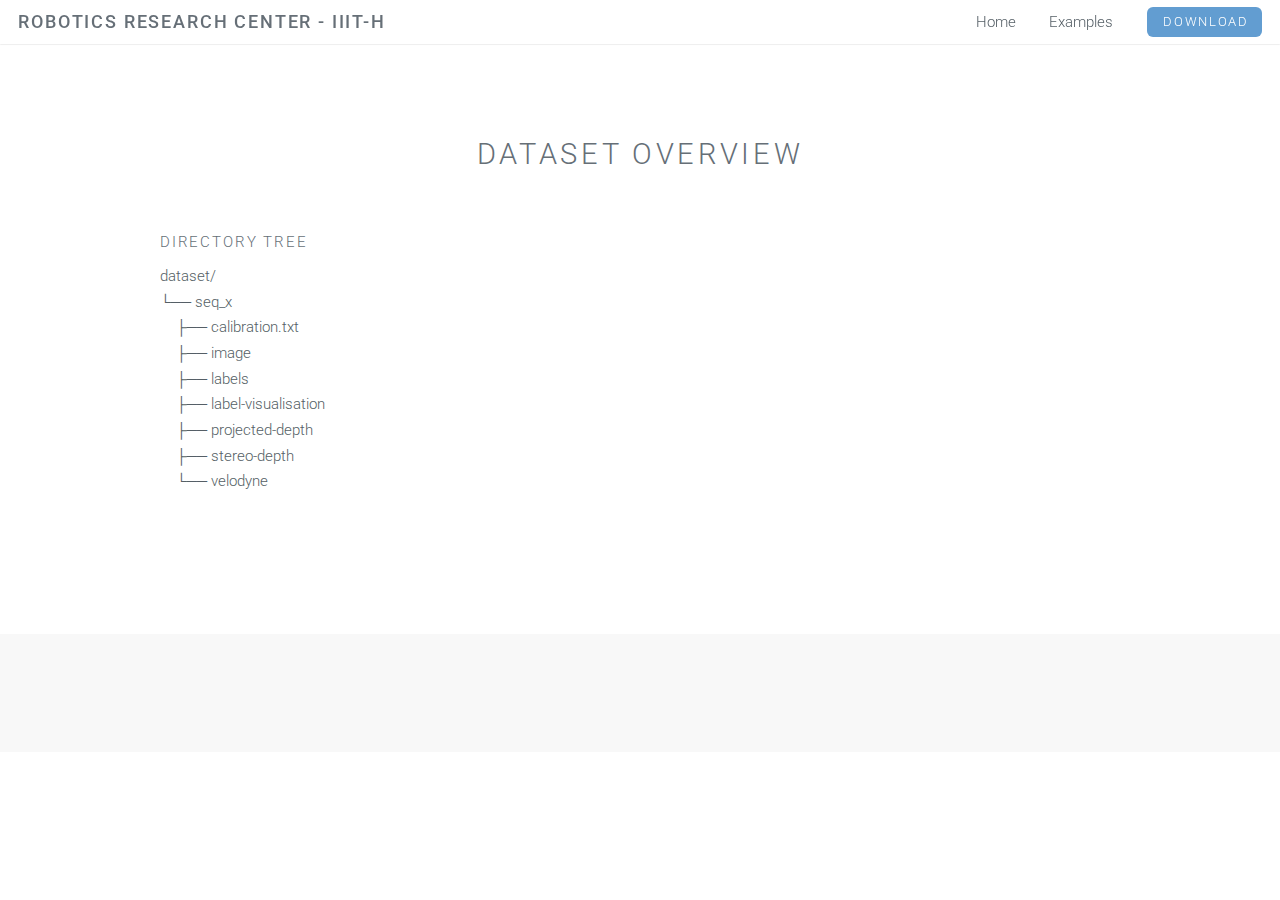
==== download.html @ 4ed05c09 "Added lazy loading" ====
<!DOCTYPE HTML>
<!--
	Ion by TEMPLATED
	templated.co @templatedco
	Released for free under the Creative Commons Attribution 3.0 license (templated.co/license)
-->
<html>
	<head>
		<title>SOD</title>
		<meta http-equiv="content-type" content="text/html; charset=utf-8" />
		<meta name="description" content="" />
		<meta name="keywords" content="" />
		<!--[if lte IE 8]><script src="js/html5shiv.js"></script><![endif]-->
		<script src="js/jquery.min.js"></script>
		<script src="js/skel.min.js"></script>
		<script src="js/skel-layers.min.js"></script>
		<script src="js/init.js"></script>
		<noscript>
			<link rel="stylesheet" href="css/skel.css" />
			<link rel="stylesheet" href="css/style.css" />
			<link rel="stylesheet" href="css/style-xlarge.css" />
		</noscript>
	</head>
	<body id="top">

		<!-- Header -->
			<header id="header" class="skel-layers-fixed">
				<h1><a href="https://robotics.iiit.ac.in/">Robotics Research Center - IIIT-H</a></h1>
				<nav id="nav">
					<ul>
						<li><a href="index.html">Home</a></li>
						<li><a href="examples.html">Examples</a></li>
						<!--<li><a href="right-sidebar.html">Right Sidebbbbar</a></li>
						<li><a href="no-sidebar.html">No Sidebar</a></li>-->
						<li><a href="#" class="button special">Download</a></li>
					</ul>
				</nav>
			</header>

		<!-- Main -->
			<section id="main" class="wrapper style1">
				<header class="major">
					<h2>Dataset Overview</h2>
					<!--<p>Tempus adipiscing commodo ut aliquam blandit</p>-->
				</header>
				<div class="container">
						<h1>Directory Tree</h1><p>
							dataset/<br>
							└── seq_x<br>
							&nbsp;&nbsp;&nbsp; ├── calibration.txt<br>
							&nbsp;&nbsp;&nbsp; ├── image<br>
							&nbsp;&nbsp;&nbsp; ├── labels<br>
							&nbsp;&nbsp;&nbsp; ├── label-visualisation<br>
							&nbsp;&nbsp;&nbsp; ├── projected-depth<br>
							&nbsp;&nbsp;&nbsp; ├── stereo-depth<br>
							&nbsp;&nbsp;&nbsp; └── velodyne<br>
							<br><br>
	
			</section>

		<!-- Footer -->
		<footer id="footer">
				<div class="container">
					<div class="row double">
						<div class="6u">
							<div class="row collapse-at-2">
								<div class="6u">
									<!--<h3>Accumsan</h3>
									<ul class="alt">
										<li><a href="#">Nascetur nunc varius</a></li>
										<li><a href="#">Vis faucibus sed tempor</a></li>
										<li><a href="#">Massa amet lobortis vel</a></li>
										<li><a href="#">Nascetur nunc varius</a></li>
									</ul>-->
								</div>
								<div class="6u">
									<!--<h3>Faucibus</h3>
									<ul class="alt">
										<li><a href="#">Nascetur nunc varius</a></li>
										<li><a href="#">Vis faucibus sed tempor</a></li>
										<li><a href="#">Massa amet lobortis vel</a></li>
										<li><a href="#">Nascetur nunc varius</a></li>
									</ul>-->
								</div>
							</div>
						</div>
						<div class="6u">
							<!--<h2>Aliquam Interdum</h2>
							<p>Blandit nunc tempor lobortis nunc non. Mi accumsan. Justo aliquet massa adipiscing cubilia eu accumsan id. Arcu accumsan faucibus vis ultricies adipiscing ornare ut. Mi accumsan justo aliquet.</p>-->
							<!--<ul class="icons">
								<li><a href="#" class="icon fa-twitter"><span class="label">Twitter</span></a></li>
								<li><a href="#" class="icon fa-facebook"><span class="label">Facebook</span></a></li>
								<li><a href="#" class="icon fa-instagram"><span class="label">Instagram</span></a></li>
								<li><a href="#" class="icon fa-linkedin"><span class="label">LinkedIn</span></a></li>
								<li><a href="#" class="icon fa-pinterest"><span class="label">Pinterest</span></a></li>
							</ul>-->
						</div>
					</div>
				
				</div>
			</footer>
	</body>
</html>
---- css/skel.css ----
/* Resets (http://meyerweb.com/eric/tools/css/reset/ | v2.0 | 20110126 | License: none (public domain)) */

	html,body,div,span,applet,object,iframe,h1,h2,h3,h4,h5,h6,p,blockquote,pre,a,abbr,acronym,address,big,cite,code,del,dfn,em,img,ins,kbd,q,s,samp,small,strike,strong,sub,sup,tt,var,b,u,i,center,dl,dt,dd,ol,ul,li,fieldset,form,label,legend,table,caption,tbody,tfoot,thead,tr,th,td,article,aside,canvas,details,embed,figure,figcaption,footer,header,hgroup,menu,nav,output,ruby,section,summary,time,mark,audio,video{margin:0;padding:0;border:0;font-size:100%;font:inherit;vertical-align:baseline;}article,aside,details,figcaption,figure,footer,header,hgroup,menu,nav,section{display:block;}body{line-height:1;}ol,ul{list-style:none;}blockquote,q{quotes:none;}blockquote:before,blockquote:after,q:before,q:after{content:'';content:none;}table{border-collapse:collapse;border-spacing:0;}body{-webkit-text-size-adjust:none}

/* Box Model */

	*, *:before, *:after {
		-moz-box-sizing: border-box;
		-webkit-box-sizing: border-box;
		box-sizing: border-box;
	}

/* Container */

	body {
		/* min-width: (containers) */
		min-width: 1200px;
	}

	.container {
		margin-left: auto;
		margin-right: auto;
		
		/* width: (containers) */
		width: 1200px;
	}

	/* Modifiers */
	
		.container.small {
			/* width: (containers) * 0.75; */
			width: 900px;
		}

		.container.big {
			width: 100%;

			/* max-width: (containers) * 1.25; */
			max-width: 1500px;

			/* min-width: (containers); */
			min-width: 1200px;
		}

/* Grid */

	.\31 2u { width: 100% }
	.\31 1u { width: 91.6666666667% }
	.\31 0u { width: 83.3333333333% }
	.\39 u { width: 75% }
	.\38 u { width: 66.6666666667% }
	.\37 u { width: 58.3333333333% }
	.\36 u { width: 50% }
	.\35 u { width: 41.6666666667% }
	.\34 u { width: 33.3333333333% }
	.\33 u { width: 25% }
	.\32 u { width: 16.6666666667% }
	.\31 u { width: 8.3333333333% }
	.\-11u { margin-left: 91.6666666667% }
	.\-10u { margin-left: 83.3333333333% }
	.\-9u { margin-left: 75% }
	.\-8u { margin-left: 66.6666666667% }
	.\-7u { margin-left: 58.3333333333% }
	.\-6u { margin-left: 50% }
	.\-5u { margin-left: 41.6666666667% }
	.\-4u { margin-left: 33.3333333333% }
	.\-3u { margin-left: 25% }
	.\-2u { margin-left: 16.6666666667% }
	.\-1u { margin-left: 8.3333333333% }

	/* Rows */

		.row > * {
			float: left;
		}

		.row:after {
			content: '';
			display: block;
			clear: both;
			height: 0;
		}

		.row:first-child > * {
			padding-top: 0 !important;
		}

		.row.uniform > * > :first-child {
			margin-top: 0;
		}

		.row.uniform > * > :last-child {
			margin-bottom: 0;
		}

		/* Normal */

			.row > * {
				/* padding-left: (gutters.vertical) */
				padding-left: 4em;
			}

			.row + .row > * {
				/* padding: (gutters.horizontal) 0 0 (gutters.vertical) */
				padding: 0 0 0 4em;
			}

			.row {
				/* margin-left: -(gutters.vertical) */
				margin-left: -4em;
			}

			.row + .row.uniform > * {
				/* padding: (gutters.vertical) 0 0 (gutters.vertical) */
				padding: 4em 0 0 4em;
			}

		/* Flush */

			.row.flush > * {
				padding-left: 0;
			}

			.row + .row.flush > * {
				padding: 0;
			}

			.row.flush {
				margin-left: 0;
			}

			.row + .row.uniform.flush > * {
				padding: 0;
			}

		/* Quarter */

			.row.quarter > * {
				/* padding-left: (gutters.vertical * 0.25) */
				padding-left: 1em;
			}

			.row + .row.quarter > * {
				/* padding: (gutters.horizontal * 0.25) 0 0 (gutters.vertical * 0.25) */
				padding: 0 0 0 1em;
			}

			.row.quarter {
				/* margin-left: -(gutters.vertical * 0.25) */
				margin-left: -1em;
			}

			.row + .row.uniform.quarter > * {
				/* padding: (gutters.vertical * 0.25) 0 0 (gutters.vertical * 0.25) */
				padding: 1em 0 0 1em;
			}

		/* Half */

			.row.half > * {
				/* padding-left: (gutters.vertical * 0.5) */
				padding-left: 2em;
			}

			.row + .row.half > * {
				/* padding: (gutters.horizontal * 0.5) 0 0 (gutters.vertical * 0.5) */
				padding: 0 0 0 2em;
			}

			.row.half {
				/* margin-left: -(gutters.vertical * 0.5) */
				margin-left: -2em;
			}

			.row + .row.uniform.half > * {
				/* padding: (gutters.vertical * 0.5) 0 0 (gutters.vertical * 0.5) */
				padding: 2em 0 0 2em;
			}

		/* One and (a) Half */

			.row.oneandhalf > * {
				/* padding-left: (gutters.vertical * 1.5) */
				padding-left: 6em;
			}

			.row + .row.oneandhalf > * {
				/* padding: (gutters.horizontal * 1.5) 0 0 (gutters.vertical * 1.5) */
				padding: 0 0 0 6em;
			}

			.row.oneandhalf {
				/* margin-left: -(gutters.vertical * 1.5) */
				margin-left: -6em;
			}

			.row + .row.uniform.oneandhalf > * {
				/* padding: (gutters.vertical * 1.5) 0 0 (gutters.vertical * 1.5) */
				padding: 6em 0 0 6em;
			}

		/* Double */

			.row.double > * {
				/* padding-left: (gutters.vertical * 2) */
				padding-left: 8em;
			}

			.row + .row.double > * {
				/* padding: (gutters.horizontal * 2) 0 0 (gutters.vertical * 2) */
				padding: 0 0 0 8em;
			}

			.row.double {
				/* margin-left: -(gutters.vertical * 2) */
				margin-left: -8em;
			}

			.row + .row.uniform.double > * {
				/* padding: (gutters.vertical * 2) 0 0 (gutters.vertical * 2) */
				padding: 8em 0 0 8em;
			}
---- css/style.css ----
@charset "UTF-8";
@import url(font-awesome.min.css);
@import url("http://fonts.googleapis.com/css?family=Roboto:500,300");

/*
	Ion by TEMPLATED
	templated.co @templatedco
	Released for free under the Creative Commons Attribution 3.0 license (templated.co/license)
*/

/* Basic */

	body {
		background: #fff;
	}

	body, input, select, textarea {
		color: #555f66;
		font-family: "Roboto", Helvetica, sans-serif;
		font-size: 14pt;
		font-weight: 300;
		line-height: 1.75em;
	}

	a {
		color: #629DD1;
		text-decoration: underline;
	}

		a:hover {
			text-decoration: none;
		}

	strong, b {
		color: #666f77;
		font-weight: 500;
	}

	em, i {
		font-style: italic;
	}

	p {
		margin: 0 0 2em 0;
	}

	h1, h2, h3, h4, h5, h6 {
		color: #666f77;
		font-weight: 300;
		line-height: 1em;
		margin: 0 0 1em 0;
		text-transform: uppercase;
		letter-spacing: 0.125em;
	}

		h1 a, h2 a, h3 a, h4 a, h5 a, h6 a {
			color: inherit;
			text-decoration: none;
		}

	h2 {
		font-size: 1.5em;
		line-height: 1.5em;
	}

	h3 {
		font-size: 1.25em;
		line-height: 1.5em;
	}

	h4 {
		font-size: 1em;
		line-height: 1.5em;
	}

	h5 {
		font-size: 0.9em;
		line-height: 1.5em;
	}

	h6 {
		font-size: 0.7em;
		line-height: 1.5em;
	}

	sub {
		font-size: 0.8em;
		position: relative;
		top: 0.5em;
	}

	sup {
		font-size: 0.8em;
		position: relative;
		top: -0.5em;
	}

	hr {
		border: 0;
		border-bottom: solid 1px rgba(144, 144, 144, 0.25);
		margin: 3em 0;
	}

		hr.major {
			margin: 2em 0 5em 0;
		}

	blockquote {
		border-left: solid 4px rgba(144, 144, 144, 0.25);
		font-style: italic;
		margin: 0 0 2em 0;
		padding: 0.5em 0 0.5em 2em;
	}

	code {
		background: rgba(144, 144, 144, 0.075);
		border-radius: 6px;
		border: solid 1px rgba(144, 144, 144, 0.25);
		font-family: "Courier New", monospace;
		font-size: 0.9em;
		margin: 0 0.25em;
		padding: 0.25em 0.65em;
	}

	pre {
		-webkit-overflow-scrolling: touch;
		font-family: "Courier New", monospace;
		font-size: 0.9em;
		margin: 0 0 2em 0;
		overflow-x: auto;
	}

		pre code {
			display: block;
			line-height: 1.75em;
			padding: 1em 1.5em;
		}

	.align-left {
		text-align: left;
	}

	.align-center {
		text-align: center;
	}

	.align-right {
		text-align: right;
	}

/* Section/Article */

	section.special, article.special {
		text-align: center;
	}

	header p {
		color: #bbb;
		position: relative;
		margin: 0 0 1.5em 0;
	}

	header h2 + p {
		font-size: 1.25em;
		margin-top: -1em;
		line-height: 1.5em;
	}

	header h3 + p {
		font-size: 1.1em;
		margin-top: -0.85em;
		line-height: 1.5em;
	}

	header h4 + p,
	header h5 + p,
	header h6 + p {
		font-size: 0.9em;
		margin-top: -0.75em;
		line-height: 1.5em;
	}

	header.major {
		text-align: center;
		margin: 0 0 4em 0;
	}

		header.major h2 {
			font-size: 2em;
		}

		header.major h2 + p {
			font-size: 1.5em;
			margin: -1em 0 2em 0;
		}

/* Form */

	form {
		margin: 0 0 2em 0;
	}

	label {
		color: #666f77;
		display: block;
		font-size: 0.9em;
		font-weight: 500;
		margin: 0 0 1em 0;
	}

	input[type="text"],
	input[type="password"],
	input[type="email"],
	select,
	textarea {
		-moz-appearance: none;
		-webkit-appearance: none;
		-o-appearance: none;
		-ms-appearance: none;
		appearance: none;
		background: rgba(144, 144, 144, 0.075);
		border-radius: 6px;
		border: none;
		border: solid 1px rgba(144, 144, 144, 0.25);
		color: inherit;
		display: block;
		outline: 0;
		padding: 0 1em;
		text-decoration: none;
		width: 100%;
	}

		input[type="text"]:invalid,
		input[type="password"]:invalid,
		input[type="email"]:invalid,
		select:invalid,
		textarea:invalid {
			box-shadow: none;
		}

		input[type="text"]:focus,
		input[type="password"]:focus,
		input[type="email"]:focus,
		select:focus,
		textarea:focus {
			border-color: #629DD1;
			box-shadow: 0 0 0 1px #629DD1;
		}

	.select-wrapper {
		text-decoration: none;
		display: block;
		position: relative;
	}

		.select-wrapper:before {
			content: "";
			-moz-osx-font-smoothing: grayscale;
			-webkit-font-smoothing: antialiased;
			font-family: FontAwesome;
			font-style: normal;
			font-weight: normal;
			text-transform: none !important;
		}

		.select-wrapper:before {
			color: rgba(144, 144, 144, 0.25);
			display: block;
			height: 2.75em;
			line-height: 2.75em;
			pointer-events: none;
			position: absolute;
			right: 0;
			text-align: center;
			top: 0;
			width: 2.75em;
		}

		.select-wrapper select::-ms-expand {
			display: none;
		}

	input[type="text"],
	input[type="password"],
	input[type="email"],
	select {
		height: 2.75em;
	}

	textarea {
		padding: 0.75em 1em;
	}

	input[type="checkbox"],
	input[type="radio"] {
		-moz-appearance: none;
		-webkit-appearance: none;
		-o-appearance: none;
		-ms-appearance: none;
		appearance: none;
		display: block;
		float: left;
		margin-right: -2em;
		opacity: 0;
		width: 1em;
		z-index: -1;
	}

		input[type="checkbox"] + label,
		input[type="radio"] + label {
			text-decoration: none;
			color: #555f66;
			cursor: pointer;
			display: inline-block;
			font-size: 1em;
			font-weight: 300;
			padding-left: 2.4em;
			padding-right: 0.75em;
			position: relative;
		}

			input[type="checkbox"] + label:before,
			input[type="radio"] + label:before {
				-moz-osx-font-smoothing: grayscale;
				-webkit-font-smoothing: antialiased;
				font-family: FontAwesome;
				font-style: normal;
				font-weight: normal;
				text-transform: none !important;
			}

			input[type="checkbox"] + label:before,
			input[type="radio"] + label:before {
				background: rgba(144, 144, 144, 0.075);
				border-radius: 6px;
				border: solid 1px rgba(144, 144, 144, 0.25);
				content: '';
				display: inline-block;
				height: 1.65em;
				left: 0;
				line-height: 1.58125em;
				position: absolute;
				text-align: center;
				top: 0;
				width: 1.65em;
			}

		input[type="checkbox"]:checked + label:before,
		input[type="radio"]:checked + label:before {
			background: #192024;
			border-color: #192024;
			color: #ffffff;
			content: '\f00c';
		}

		input[type="checkbox"]:focus + label:before,
		input[type="radio"]:focus + label:before {
			border-color: #629DD1;
			box-shadow: 0 0 0 1px #629DD1;
		}

	input[type="checkbox"] + label:before {
		border-radius: 6px;
	}

	input[type="radio"] + label:before {
		border-radius: 100%;
	}

	::-webkit-input-placeholder {
		color: #bbb !important;
		opacity: 1.0;
	}

	:-moz-placeholder {
		color: #bbb !important;
		opacity: 1.0;
	}

	::-moz-placeholder {
		color: #bbb !important;
		opacity: 1.0;
	}

	:-ms-input-placeholder {
		color: #bbb !important;
		opacity: 1.0;
	}

	.formerize-placeholder {
		color: #bbb !important;
		opacity: 1.0;
	}

/* Box */

	.box {
		border-radius: 6px;
		border: solid 1px rgba(144, 144, 144, 0.25);
		margin-bottom: 2em;
		padding: 3em 2em;
	}

		.box > :last-child,
		.box > :last-child > :last-child,
		.box > :last-child > :last-child > :last-child {
			margin-bottom: 0;
		}

		.box.alt {
			border: 0;
			border-radius: 0;
			padding: 0;
		}

/* Icon */

	.icon {
		text-decoration: none;
		border-bottom: none;
		position: relative;
	}

		.icon:before {
			-moz-osx-font-smoothing: grayscale;
			-webkit-font-smoothing: antialiased;
			font-family: FontAwesome;
			font-style: normal;
			font-weight: normal;
			text-transform: none !important;
		}

		.icon > .label {
			display: none;
		}

		.icon.major {
			display: inline-block;
			margin: 0 0 1.25em 0;
			color: #ffffff;
			background: #629DD1;
			width: 3em;
			height: 3em;
			font-size: 2em;
			text-align: center;
			line-height: 3em;
			border-radius: 100%;
			box-shadow: 0 0 0 10px #fff, 0 0 0 11px rgba(144, 144, 144, 0.25);
		}

/* Image */

	.image {
		border-radius: 6px;
		border: 0;
		display: inline-block;
		position: relative;
	}

		.image img {
			border-radius: 6px;
			display: block;
		}

		.image.left {
			float: left;
			padding: 0 1.5em 1em 0;
			top: 0.25em;
		}

		.image.right {
			float: right;
			padding: 0 0 1em 1.5em;
			top: 0.25em;
		}

		.image.fit {
			display: block;
			margin: 0 0 2em 0;
			width: 100%;
		}

			.image.fit img {
				display: block;
				width: 100%;
			}

/* List */

	ol {
		list-style: decimal;
		margin: 0 0 2em 0;
		padding-left: 1.25em;
	}

		ol li {
			padding-left: 0.25em;
		}

	ul {
		list-style: disc;
		margin: 0 0 2em 0;
		padding-left: 1em;
	}

		ul li {
			padding-left: 0.5em;
		}

		ul.alt {
			list-style: none;
			padding-left: 0;
		}

			ul.alt li {
				border-top: solid 1px rgba(144, 144, 144, 0.25);
				padding: 0.5em 0;
			}

				ul.alt li:first-child {
					border-top: 0;
					padding-top: 0;
				}

		ul.icons {
			cursor: default;
			list-style: none;
			padding-left: 0;
		}

			ul.icons li {
				display: inline-block;
				padding: 0 1.25em 0 0;
			}

				ul.icons li:last-child {
					padding-right: 0;
				}

				ul.icons li .icon:before {
					font-size: 1.5em;
				}

		ul.actions {
			cursor: default;
			list-style: none;
			padding-left: 0;
		}

			ul.actions li {
				display: inline-block;
				padding: 0 1em 0 0;
				vertical-align: middle;
			}

				ul.actions li:last-child {
					padding-right: 0;
				}

			ul.actions.small li {
				padding: 0 0.5em 0 0;
			}

			ul.actions.vertical li {
				display: block;
				padding: 1em 0 0 0;
			}

				ul.actions.vertical li:first-child {
					padding-top: 0;
				}

				ul.actions.vertical li > * {
					margin-bottom: 0;
				}

			ul.actions.vertical.small li {
				padding: 0.5em 0 0 0;
			}

				ul.actions.vertical.small li:first-child {
					padding-top: 0;
				}

			ul.actions.fit {
				display: table;
				margin-left: -1em;
				padding: 0;
				table-layout: fixed;
				width: calc(100% + 1em);
			}

				ul.actions.fit li {
					display: table-cell;
					padding: 0 0 0 1em;
				}

					ul.actions.fit li > * {
						margin-bottom: 0;
					}

				ul.actions.fit.small {
					margin-left: -0.5em;
					width: calc(100% + 0.5em);
				}

					ul.actions.fit.small li {
						padding: 0 0 0 0.5em;
					}

	dl {
		margin: 0 0 2em 0;
	}

/* Table */

	.table-wrapper {
		-webkit-overflow-scrolling: touch;
		overflow-x: auto;
	}

	table {
		margin: 0 0 2em 0;
		width: 100%;
	}

		table tbody tr {
			border: solid 1px rgba(144, 144, 144, 0.25);
			border-left: 0;
			border-right: 0;
		}

			table tbody tr:nth-child(2n + 1) {
				background-color: rgba(144, 144, 144, 0.075);
			}

		table td {
			padding: 0.75em 0.75em;
		}

		table th {
			color: #666f77;
			font-size: 0.9em;
			font-weight: 500;
			padding: 0 0.75em 0.75em 0.75em;
			text-align: left;
		}

		table thead {
			border-bottom: solid 2px rgba(144, 144, 144, 0.25);
		}

		table tfoot {
			border-top: solid 2px rgba(144, 144, 144, 0.25);
		}

		table.alt {
			border-collapse: separate;
		}

			table.alt tbody tr td {
				border: solid 1px rgba(144, 144, 144, 0.25);
				border-left-width: 0;
				border-top-width: 0;
			}

				table.alt tbody tr td:first-child {
					border-left-width: 1px;
				}

			table.alt tbody tr:first-child td {
				border-top-width: 1px;
			}

			table.alt thead {
				border-bottom: 0;
			}

			table.alt tfoot {
				border-top: 0;
			}

/* Button */

	input[type="submit"],
	input[type="reset"],
	input[type="button"],
	.button {
		-moz-appearance: none;
		-webkit-appearance: none;
		-o-appearance: none;
		-ms-appearance: none;
		appearance: none;
		-moz-transition: background-color 0.2s ease-in-out, color 0.2s ease-in-out;
		-webkit-transition: background-color 0.2s ease-in-out, color 0.2s ease-in-out;
		-o-transition: background-color 0.2s ease-in-out, color 0.2s ease-in-out;
		-ms-transition: background-color 0.2s ease-in-out, color 0.2s ease-in-out;
		transition: background-color 0.2s ease-in-out, color 0.2s ease-in-out;
		background-color: #192024;
		border-radius: 6px;
		border: 0;
		color: #ffffff !important;
		cursor: pointer;
		display: inline-block;
		font-weight: 300;
		text-transform: uppercase;
		letter-spacing: 0.125em;
		font-size: 0.9em;
		height: 2.85em;
		line-height: 2.85em;
		padding: 0 1.75em;
		text-align: center;
		text-decoration: none;
		white-space: nowrap;
		text-indent: 0.25em;
	}

		input[type="submit"]:hover,
		input[type="reset"]:hover,
		input[type="button"]:hover,
		.button:hover {
			background-color: #232d33;
		}

		input[type="submit"]:active,
		input[type="reset"]:active,
		input[type="button"]:active,
		.button:active {
			background-color: #0f1315;
		}

		input[type="submit"].icon,
		input[type="reset"].icon,
		input[type="button"].icon,
		.button.icon {
			padding-left: 1.35em;
		}

			input[type="submit"].icon:before,
			input[type="reset"].icon:before,
			input[type="button"].icon:before,
			.button.icon:before {
				margin-right: 0.5em;
			}

		input[type="submit"].fit,
		input[type="reset"].fit,
		input[type="button"].fit,
		.button.fit {
			display: block;
			margin: 0 0 1em 0;
			width: 100%;
		}

		input[type="submit"].small,
		input[type="reset"].small,
		input[type="button"].small,
		.button.small {
			font-size: 0.7em;
		}

		input[type="submit"].big,
		input[type="reset"].big,
		input[type="button"].big,
		.button.big {
			font-size: 1.2em;
			height: 2.65em;
			line-height: 2.65em;
		}

		input[type="submit"].alt,
		input[type="reset"].alt,
		input[type="button"].alt,
		.button.alt {
			background-color: transparent;
			box-shadow: inset 0 0 0 1px rgba(144, 144, 144, 0.25);
			color: #666f77 !important;
		}

			input[type="submit"].alt:hover,
			input[type="reset"].alt:hover,
			input[type="button"].alt:hover,
			.button.alt:hover {
				background-color: rgba(144, 144, 144, 0.075);
			}

			input[type="submit"].alt:active,
			input[type="reset"].alt:active,
			input[type="button"].alt:active,
			.button.alt:active {
				background-color: rgba(144, 144, 144, 0.2);
			}

			input[type="submit"].alt.icon:before,
			input[type="reset"].alt.icon:before,
			input[type="button"].alt.icon:before,
			.button.alt.icon:before {
				color: #bbb;
			}

		input[type="submit"].special,
		input[type="reset"].special,
		input[type="button"].special,
		.button.special {
			background-color: #629DD1;
			color: #ffffff !important;
		}

			input[type="submit"].special:hover,
			input[type="reset"].special:hover,
			input[type="button"].special:hover,
			.button.special:hover {
				background-color: #76a9d7;
			}

			input[type="submit"].special:active,
			input[type="reset"].special:active,
			input[type="button"].special:active,
			.button.special:active {
				background-color: #4e91cb;
			}

		input[type="submit"].disabled, input[type="submit"]:disabled,
		input[type="reset"].disabled,
		input[type="reset"]:disabled,
		input[type="button"].disabled,
		input[type="button"]:disabled,
		.button.disabled,
		.button:disabled {
			background-color: #555f66 !important;
			box-shadow: inset 0 -0.15em 0 0 rgba(0, 0, 0, 0.15);
			color: #fff !important;
			cursor: default;
			opacity: 0.25;
		}

/* Wrapper */

	.wrapper {
		padding: 6em 0 4em 0;
	}

		.wrapper.style1 {
			background: #fff;
			color: #555f66;
		}

		.wrapper.style2 {
			background: #192024;
			color: #c5c7c8;
		}

			.wrapper.style2 h2, .wrapper.style2 h3, .wrapper.style2 h4, .wrapper.style2 h5, .wrapper.style2 h6 {
				color: #ffffff;
			}

			.wrapper.style2 header p {
				color: #a3a5a7;
			}

			.wrapper.style2 .button.alt {
				box-shadow: inset 0 0 0 1px rgba(144, 144, 144, 0.75);
				color: #ffffff !important;
			}

				.wrapper.style2 .button.alt:hover {
					background-color: rgba(144, 144, 144, 0.275);
				}

				.wrapper.style2 .button.alt:active {
					background-color: rgba(144, 144, 144, 0.4);
				}

				.wrapper.style2 .button.alt.icon:before {
					color: #a3a5a7;
				}

/* Header */

	#skel-layers-wrapper {
		padding-top: 3em;
	}

	#header {
		background: #fff;
		color: #555f66;
		cursor: default;
		height: 3em;
		left: 0;
		line-height: 3em;
		position: fixed;
		top: 0;
		width: 100%;
		z-index: 10000;
		box-shadow: 0 0 0.1em 0 rgba(0, 0, 0, 0.25);
	}

		#header h1 {
			color: #666f77;
			font-weight: 500;
			height: inherit;
			left: 1.25em;
			line-height: inherit;
			margin: 0;
			padding: 0;
			position: absolute;
			top: 0;
		}

			#header h1 a {
				font-size: 1.25em;
			}

		#header nav {
			height: inherit;
			line-height: inherit;
			position: absolute;
			right: 1.25em;
			top: 0;
			vertical-align: middle;
		}

			#header nav > ul {
				list-style: none;
				margin: 0;
				padding-left: 0;
			}

				#header nav > ul > li {
					border-radius: 6px;
					display: inline-block;
					margin-left: 2em;
					padding-left: 0;
				}

					#header nav > ul > li a {
						-moz-transition: color 0.2s ease-in-out;
						-webkit-transition: color 0.2s ease-in-out;
						-o-transition: color 0.2s ease-in-out;
						-ms-transition: color 0.2s ease-in-out;
						transition: color 0.2s ease-in-out;
						color: #555f66;
						display: inline-block;
						text-decoration: none;
					}

						#header nav > ul > li a:hover {
							color: #629DD1;
						}

					#header nav > ul > li:first-child {
						margin-left: 0;
					}

					#header nav > ul > li .button {
						height: 2.25em;
						line-height: 2.25em;
						margin-bottom: 0;
						padding: 0 1em;
						position: relative;
						top: -0.075em;
						vertical-align: middle;
					}

		#header .container {
			position: relative;
		}

			#header .container h1 {
				left: 0;
			}

			#header .container nav {
				right: 0;
			}

/* Banner */
#banner {
  -ms-flex-align: center;
  -ms-flex-pack: center;
  background-color: #111111;
  color: rgba(255, 255, 255, 0.5);
  -moz-align-items: center;
  -webkit-align-items: center;
  -ms-align-items: center;
  align-items: center;
  display: -moz-flex;
  display: -webkit-flex;
  display: -ms-flex;
  display: flex;
  -moz-justify-content: center;
  -webkit-justify-content: center;
  -ms-justify-content: center;
  justify-content: center;
  /*background-image: url("../../images/test_banner.gif");*/
  background-position: center;
  background-repeat: no-repeat;
  background-size: cover;
  border-top: 0;
  display: -ms-flexbox;
  height: 35rem !important;
  min-height: 35rem;
  overflow: hidden;
  position: relative;
  text-align: center;
  width: 100%; }
/*  #banner input, #banner select, #banner textarea {
    color: #ffffff; }
  #banner a {
    color: #ffffff; }
  #banner strong, #banner b {
    color: #ffffff; }
  #banner h1, #banner h2, #banner h3, #banner h4, #banner h5, #banner h6 {
    color: #ffffff; }
  #banner blockquote {
    border-left-color: rgba(255, 255, 255, 0.25); }
  #banner code {
    background: rgba(255, 255, 255, 0.075);
    border-color: rgba(255, 255, 255, 0.25); }
  #banner hr {
    border-bottom-color: rgba(255, 255, 255, 0.25); }
  #banner input[type="submit"],
  #banner input[type="reset"],
  #banner input[type="button"],
  #banner button,*/
  /*#banner .button {
    background-color: transparent;
    box-shadow: inset 0 0 0 1px #ffffff;
    color: #ffffff !important; }
    #banner input[type="submit"]:hover,
    #banner input[type="reset"]:hover,
    #banner input[type="button"]:hover,
    #banner button:hover,
    #banner .button:hover {
      box-shadow: inset 0 0 0 1px #ffffff;
      color: #ffffff !important; }
      #banner input[type="submit"]:hover:active,
      #banner input[type="reset"]:hover:active,
      #banner input[type="button"]:hover:active,
      #banner button:hover:active,
      #banner .button:hover:active {
        background-color: rgba(206, 27, 40, 0.25); }
    #banner input[type="submit"].primary,
    #banner input[type="reset"].primary,
    #banner input[type="button"].primary,
    #banner button.primary,
    #banner .button.primary {
      box-shadow: none;
      background-color: #ce1b28;
      color: #ffffff !important; }
      #banner input[type="submit"].primary:hover,
      #banner input[type="reset"].primary:hover,
      #banner input[type="button"].primary:hover,
      #banner button.primary:hover,
      #banner .button.primary:hover {
        background-color: #e2212f;
        box-shadow: none; }
        #banner input[type="submit"].primary:hover:active,
        #banner input[type="reset"].primary:hover:active,
        #banner input[type="button"].primary:hover:active,
        #banner button.primary:hover:active,
        #banner .button.primary:hover:active {
          background-color: #b71824; }*/
 /* #banner label {
    color: #ffffff; }
  #banner input[type="text"],
  #banner input[type="password"],
  #banner input[type="email"],
  #banner input[type="tel"],
  #banner input[type="search"],
  #banner input[type="url"],
  #banner select,
  #banner textarea {
    background-color: rgba(255, 255, 255, 0.075);
    border-color: rgba(255, 255, 255, 0.25); }
    #banner input[type="text"]:focus,
    #banner input[type="password"]:focus,
    #banner input[type="email"]:focus,
    #banner input[type="tel"]:focus,
    #banner input[type="search"]:focus,
    #banner input[type="url"]:focus,
    #banner select:focus,
    #banner textarea:focus {
      border-color: #ce1b28;
      box-shadow: 0 0 0 1px #ce1b28; }*/
 /* #banner select {
    background-image: url("data:image/svg+xml;charset=utf8,%3Csvg xmlns='http://www.w3.org/2000/svg' width='40' height='40' preserveAspectRatio='none' viewBox='0 0 40 40'%3E%3Cpath d='M9.4,12.3l10.4,10.4l10.4-10.4c0.2-0.2,0.5-0.4,0.9-0.4c0.3,0,0.6,0.1,0.9,0.4l3.3,3.3c0.2,0.2,0.4,0.5,0.4,0.9 c0,0.4-0.1,0.6-0.4,0.9L20.7,31.9c-0.2,0.2-0.5,0.4-0.9,0.4c-0.3,0-0.6-0.1-0.9-0.4L4.3,17.3c-0.2-0.2-0.4-0.5-0.4-0.9 c0-0.4,0.1-0.6,0.4-0.9l3.3-3.3c0.2-0.2,0.5-0.4,0.9-0.4S9.1,12.1,9.4,12.3z' fill='rgba(255, 255, 255, 0.25)' /%3E%3C/svg%3E"); }
    #banner select option {
      color: rgba(255, 255, 255, 0.5);
      background-color: #111111; }*/
  /*#banner input[type="checkbox"] + label,
  #banner input[type="radio"] + label {
    color: rgba(255, 255, 255, 0.5); }
    #banner input[type="checkbox"] + label:before,
    #banner input[type="radio"] + label:before {
      background: rgba(255, 255, 255, 0.075);
      border-color: rgba(255, 255, 255, 0.25); }
  #banner input[type="checkbox"]:checked + label:before,
  #banner input[type="radio"]:checked + label:before {
    background-color: #ce1b28;
    border-color: #ce1b28;
    color: #ffffff; }
  #banner input[type="checkbox"]:focus + label:before,
  #banner input[type="radio"]:focus + label:before {
    border-color: #ce1b28;
    box-shadow: 0 0 0 1px #ce1b28; }*/
/*  #banner ::-webkit-input-placeholder {
    color: rgba(255, 255, 255, 0.4) !important; }
  #banner :-moz-placeholder {
    color: rgba(255, 255, 255, 0.4) !important; }
  #banner ::-moz-placeholder {
    color: rgba(255, 255, 255, 0.4) !important; }
  #banner :-ms-input-placeholder {
    color: rgba(255, 255, 255, 0.4) !important; }
  #banner ul.alt li {
    border-top-color: rgba(255, 255, 255, 0.25); }
  #banner table tbody tr {
    border-color: rgba(255, 255, 255, 0.25); }
    #banner table tbody tr:nth-child(2n + 1) {
      background-color: rgba(255, 255, 255, 0.075); }
  #banner table th {
    color: #ffffff; }
  #banner table thead {
    border-bottom-color: rgba(255, 255, 255, 0.25); }
  #banner table tfoot {
    border-top-color: rgba(255, 255, 255, 0.25); }
  #banner table.alt tbody tr td {
    border-color: rgba(255, 255, 255, 0.25); }
  #banner .highlights .content {
    background: #111111;
    box-shadow: 0px 0px 4px 1px rgba(255, 255, 255, 0.025); }*/
  #banner .testimonials .content {
    background: #111111;
    box-shadow: 0px 0px 4px 1px rgba(255, 255, 255, 0.025); }
    #banner .testimonials .content .credit strong {
      color: #ce1b28; }
  #banner > .inner {
    -moz-transform: scale(1.0);
    -webkit-transform: scale(1.0);
    -ms-transform: scale(1.0);
    transform: scale(1.0);
    -moz-transition: opacity 1s ease, -moz-transform 1s ease;
    -webkit-transition: opacity 1s ease, -webkit-transform 1s ease;
    -ms-transition: opacity 1s ease, -ms-transform 1s ease;
    transition: opacity 1s ease, transform 1s ease;
    opacity: 1;
    position: relative;
    z-index: 3; }
    #banner > .inner > :last-child {
      margin-bottom: 0; }
  #banner h1 {
    font-size: 4rem;
    margin-bottom: 1rem; }
  #banner p {
    font-size: 1.5rem; }
  #banner a {
    color: rgba(255, 255, 255, 0.5);
    text-decoration: none; }
    #banner a:hover {
      color: #ffffff; }
  #banner img {
    -moz-transform: translateX(50%) translateY(50%);
    -webkit-transform: translateX(50%) translateY(50%);
    -ms-transform: translateX(50%) translateY(50%);
    transform: translateX(50%) translateY(50%);
    bottom: 50%;
    height: auto;
    min-height: 100%;
    min-width: 100%;
    overflow: hidden;
    position: absolute;
    right: 50%;
    width: auto; }
 /* #banner:before {
    -moz-transition: opacity 3s ease;
    -webkit-transition: opacity 3s ease;
    -ms-transition: opacity 3s ease;
    transition: opacity 3s ease;
    -moz-transition-delay: 1.25s;
    -webkit-transition-delay: 1.25s;
    -ms-transition-delay: 1.25s;
    transition-delay: 1.25s;
    background: #111111;
    content: '';
    display: block;
    height: 100%;
    left: 0;
    opacity: 0.45;
    position: absolute;
    top: 0;
    width: 100%;
    z-index: 1; }
  #banner:after {
    background: linear-gradient(135deg, #ce1b28 0%, #111111 74%);
    content: ' ';
    display: block;
    height: 100%;
    left: 0;
    opacity: 0.6;
    position: absolute;
    top: 0;
    webkit-linear-gradientidth: 100%;
    width: 100%;
    z-index: 1; }
  #banner.small {
    height: 30vh !important;
    min-height: 30vh; }
  @media screen and (max-width: 1280px) {
    #banner video {
      display: none; } }
  @media screen and (max-width: 736px) {
    #banner {
      height: auto !important;
      min-height: 0;
      padding: 4rem 2rem 4rem 2rem; }
      #banner .inner {
        width: 100%; }
      #banner h1 {
        font-size: 1.75rem;
        margin-bottom: 0.5rem;
        padding-bottom: 0; }
      #banner p {
        font-size: 1.25rem; }
      #banner br {
        display: none; }
      #banner .button {
        width: 100%; } }
  @media screen and (max-width: 480px) {
    #banner p {
      font-size: 1rem; } }
  body.is-preload #banner .inner {
    -moz-transform: scale(0.99);
    -webkit-transform: scale(0.99);
    -ms-transform: scale(0.99);
    transform: scale(0.99);
    opacity: 0; }
  body.is-preload #banner:before {
    opacity: 1; }*/

/*
	#banner {
		background-color: #666666;
		background-image: url("../images/banner.jpg");
		background-size: cover;
		background-position: center center;
		background-repeat: no-repeat;
		color: #d8d8d8;
		padding: 14em 0;
		text-align: center;
		position: relative;
	}

		#banner:before {
			content: '';
			position: absolute;
			left: 0;
			top: 0;
			width: 100%;
			height: 100%;
			background: rgba(64, 72, 80, 0.25);
		}

		#banner .inner {
			position: relative;
			z-index: 1;
		}

			#banner .inner :last-child {
				margin-bottom: 0;
			}

		#banner h2, #banner h3, #banner h4, #banner h5, #banner h6 {
			color: #ffffff;
		}

		#banner .button.alt {
			box-shadow: inset 0 0 0 1px rgba(144, 144, 144, 0.75);
			color: #ffffff !important;
		}

			#banner .button.alt:hover {
				background-color: rgba(144, 144, 144, 0.275);
			}

			#banner .button.alt:active {
				background-color: rgba(144, 144, 144, 0.4);
			}

			#banner .button.alt.icon:before {
				color: #c1c1c1;
			}

		#banner .button {
			min-width: 12em;
		}

		#banner h2 {
			font-size: 3.5em;
			line-height: 1em;
			margin: 0 0 0.5em 0;
			padding: 0;
		}

		#banner p {
			font-size: 1.5em;
			margin-bottom: 2em;
		}

			#banner p a {
				color: #ffffff;
				text-decoration: none;
			}
*/
/* Footer */

	#footer {
		background: #f8f8f8;
		padding: 4em 0 6em 0;
	}

		#footer a {
			color: inherit;
		}

		#footer .copyright {
			color: #bbb;
			font-size: 0.9em;
			margin: 2em 0 0 0;
			padding: 0;
			text-align: center;
		}

			#footer .copyright li {
				border-left: solid 1px rgba(144, 144, 144, 0.25);
				display: inline-block;
				list-style: none;
				margin-left: 1.5em;
				padding-left: 1.5em;
			}

				#footer .copyright li:first-child {
					border-left: 0;
					margin-left: 0;
					padding-left: 0;
				}

		#footer .icons a {
			color: #bbb;
		}
---- css/style-xlarge.css ----
/*
	Ion by TEMPLATED
	templated.co @templatedco
	Released for free under the Creative Commons Attribution 3.0 license (templated.co/license)
*/

/* Basic */

	body, input, select, textarea {
		font-size: 12pt;
	}

/* Banner */

	#banner {
		padding: 9em 0;
	}
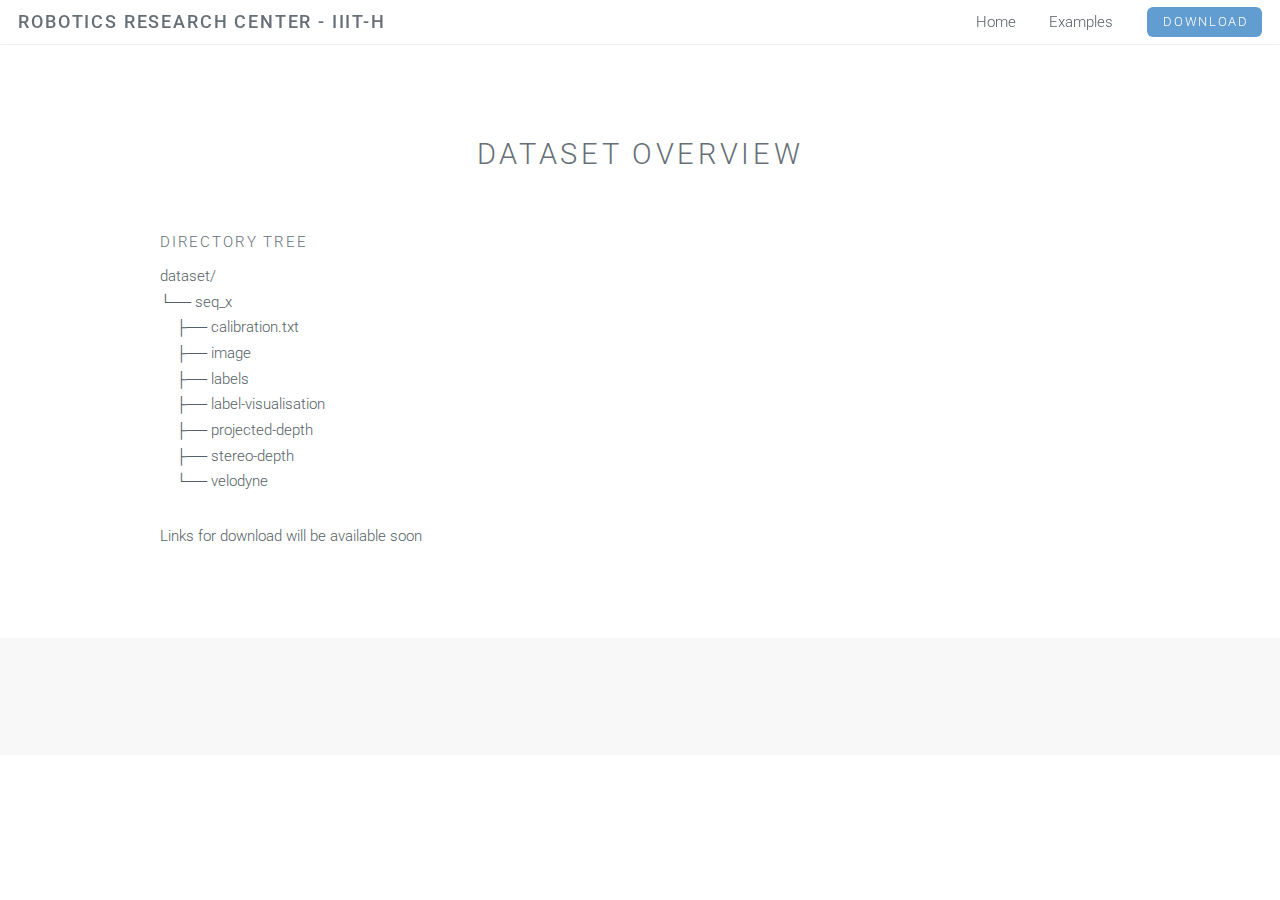
==== commit dfed8d72: "Updated stuff" ====
--- a/download.html
+++ b/download.html
@@ -32,7 +32,9 @@
 						<li><a href="examples.html">Examples</a></li>
 						<!--<li><a href="right-sidebar.html">Right Sidebbbbar</a></li>
 						<li><a href="no-sidebar.html">No Sidebar</a></li>-->
-						<li><a href="#" class="button special">Download</a></li>
+						<!-- <li><a href="contact.html">Contact</a></li> -->
+
+						<li><a href="download.html" class="button special">Download</a></li>
 					</ul>
 				</nav>
 			</header>
@@ -53,48 +55,80 @@
 							&nbsp;&nbsp;&nbsp; ├── label-visualisation<br>
 							&nbsp;&nbsp;&nbsp; ├── projected-depth<br>
 							&nbsp;&nbsp;&nbsp; ├── stereo-depth<br>
-							&nbsp;&nbsp;&nbsp; └── velodyne<br>
-							<br><br>
+							&nbsp;&nbsp;&nbsp; └── velodyne
+						</p>
+						<p> Links for download will be available soon </p>
+					</div>
 	
 			</section>
+		<!-- 	<section id="main" class="wrapper style1">
+	
+				<div class="container">
+
+					<h2>Citation</h2>
+
+<p>
+When using this dataset in your research, we will be happy if you cite us! (or bring us some self-made cake or ice-cream)<br>
+For the stereo 2012, flow 2012, odometry, object detection or tracking benchmarks, please cite:<br>
+@INPROCEEDINGS{Geiger2012CVPR,
+  author = {Andreas Geiger and Philip Lenz and Raquel Urtasun},
+  title = {Are we ready for Autonomous Driving? The KITTI Vision Benchmark Suite},
+  booktitle = {Conference on Computer Vision and Pattern Recognition (CVPR)},
+  year = {2012}
+}</p>
+<table>
+  <tr>
+    <th>Firstname</th>
+    <th>Lastname</th> 
+    <th>Age</th>
+  </tr>
+  <tr>
+    <td>Jill</td>
+    <td>Smith</td>
+    <td>50</td>
+  </tr>
+  <tr>
+    <td>Eve</td>
+    <td>Jackson</td>
+    <td>94</td>
+  </tr>
+  <tr>
+    <td>John</td>
+    <td>Doe</td>
+    <td>80</td>
+  </tr>
+</table>
+For the raw dataset, please cite:
+@ARTICLE{Geiger2013IJRR,
+  author = {Andreas Geiger and Philip Lenz and Christoph Stiller and Raquel Urtasun},
+  title = {Vision meets Robotics: The KITTI Dataset},
+  journal = {International Journal of Robotics Research (IJRR)},
+  year = {2013}
+}
+For the road benchmark, please cite:
+@INPROCEEDINGS{Fritsch2013ITSC,
+  author = {Jannik Fritsch and Tobias Kuehnl and Andreas Geiger},
+  title = {A New Performance Measure and Evaluation Benchmark for Road Detection Algorithms},
+  booktitle = {International Conference on Intelligent Transportation Systems (ITSC)},
+  year = {2013}
+}
+For the stereo 2015, flow 2015 and scene flow 2015 benchmarks, please cite:
+@INPROCEEDINGS{Menze2015CVPR,
+  author = {Moritz Menze and Andreas Geiger},
+  title = {Object Scene Flow for Autonomous Vehicles},
+  booktitle = {Conference on Computer Vision and Pattern Recognition (CVPR)},
+  year = {2015}
+} 
+						
+					</div>
+	
+			</section> -->
 
 		<!-- Footer -->
 		<footer id="footer">
 				<div class="container">
 					<div class="row double">
-						<div class="6u">
-							<div class="row collapse-at-2">
-								<div class="6u">
-									<!--<h3>Accumsan</h3>
-									<ul class="alt">
-										<li><a href="#">Nascetur nunc varius</a></li>
-										<li><a href="#">Vis faucibus sed tempor</a></li>
-										<li><a href="#">Massa amet lobortis vel</a></li>
-										<li><a href="#">Nascetur nunc varius</a></li>
-									</ul>-->
-								</div>
-								<div class="6u">
-									<!--<h3>Faucibus</h3>
-									<ul class="alt">
-										<li><a href="#">Nascetur nunc varius</a></li>
-										<li><a href="#">Vis faucibus sed tempor</a></li>
-										<li><a href="#">Massa amet lobortis vel</a></li>
-										<li><a href="#">Nascetur nunc varius</a></li>
-									</ul>-->
-								</div>
-							</div>
-						</div>
-						<div class="6u">
-							<!--<h2>Aliquam Interdum</h2>
-							<p>Blandit nunc tempor lobortis nunc non. Mi accumsan. Justo aliquet massa adipiscing cubilia eu accumsan id. Arcu accumsan faucibus vis ultricies adipiscing ornare ut. Mi accumsan justo aliquet.</p>-->
-							<!--<ul class="icons">
-								<li><a href="#" class="icon fa-twitter"><span class="label">Twitter</span></a></li>
-								<li><a href="#" class="icon fa-facebook"><span class="label">Facebook</span></a></li>
-								<li><a href="#" class="icon fa-instagram"><span class="label">Instagram</span></a></li>
-								<li><a href="#" class="icon fa-linkedin"><span class="label">LinkedIn</span></a></li>
-								<li><a href="#" class="icon fa-pinterest"><span class="label">Pinterest</span></a></li>
-							</ul>-->
-						</div>
+
 					</div>
 				
 				</div>
--- a/css/style.css
+++ b/css/style.css
@@ -485,6 +485,12 @@
 				width: 100%;
 			}
 
+
+		.img-circle {
+		-webkit-border-radius: 500px;
+		-moz-border-radius: 500px;
+		border-radius: 500px;
+	}
 /* List */
 
 	ol {
@@ -620,24 +626,24 @@
 	}
 
 	table {
-		margin: 0 0 2em 0;
+		/*margin: 0 0 2em 0;*/
 		width: 100%;
 	}
 
 		table tbody tr {
-			border: solid 1px rgba(144, 144, 144, 0.25);
-			border-left: 0;
-			border-right: 0;
+			/*border: solid 1px rgba(144, 144, 144, 0.25);*/
+			/*border-left: 0;*/
+			/*border-right: 0;*/
 		}
 
 			table tbody tr:nth-child(2n + 1) {
-				background-color: rgba(144, 144, 144, 0.075);
+				/*background-color: rgba(144, 144, 144, 0.075);*/
 			}
 
 		table td {
-			padding: 0.75em 0.75em;
-		}
-
+			/*padding: 0.75em 0.75em;*/
+		}
+/*
 		table th {
 			color: #666f77;
 			font-size: 0.9em;
@@ -679,7 +685,7 @@
 			table.alt tfoot {
 				border-top: 0;
 			}
-
+*/
 /* Button */
 
 	input[type="submit"],
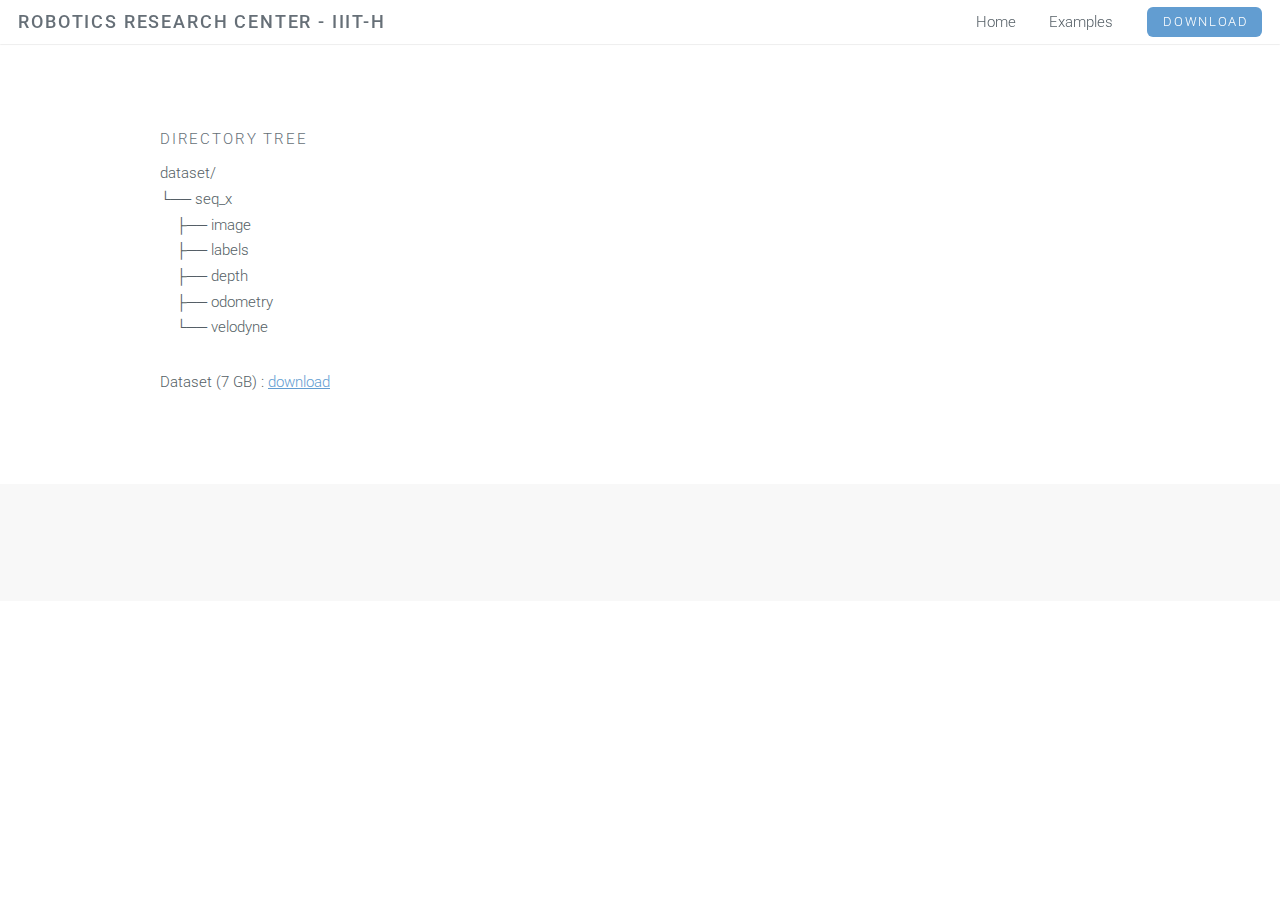
==== commit 72472b9a: "added download page" ====
--- a/download.html
+++ b/download.html
@@ -41,23 +41,23 @@
 
 		<!-- Main -->
 			<section id="main" class="wrapper style1">
-				<header class="major">
-					<h2>Dataset Overview</h2>
-					<!--<p>Tempus adipiscing commodo ut aliquam blandit</p>-->
-				</header>
+				<!--<header class="major">
+					<h4>Dataset Download</h2>
+				</header>-->
 				<div class="container">
 						<h1>Directory Tree</h1><p>
 							dataset/<br>
 							└── seq_x<br>
-							&nbsp;&nbsp;&nbsp; ├── calibration.txt<br>
+							<!--&nbsp;&nbsp;&nbsp; ├── calibration.txt<br>-->
 							&nbsp;&nbsp;&nbsp; ├── image<br>
 							&nbsp;&nbsp;&nbsp; ├── labels<br>
-							&nbsp;&nbsp;&nbsp; ├── label-visualisation<br>
-							&nbsp;&nbsp;&nbsp; ├── projected-depth<br>
-							&nbsp;&nbsp;&nbsp; ├── stereo-depth<br>
+							&nbsp;&nbsp;&nbsp; ├── depth<br>
+							<!-- &nbsp;&nbsp;&nbsp; ├── stereo-depth<br> -->
+							&nbsp;&nbsp;&nbsp; ├── odometry<br>
 							&nbsp;&nbsp;&nbsp; └── velodyne
 						</p>
-						<p> Links for download will be available soon </p>
+						<p> Dataset (7 GB) : <a href = "https://drive.google.com/file/d/1xdKOtvq1iGJVgnpxjA8J01W8sZINtvg5/view?usp=sharing"> download </a> <br>
+						
 					</div>
 	
 			</section>
@@ -134,4 +134,4 @@
 				</div>
 			</footer>
 	</body>
-</html>+</html>
--- a/css/style.css
+++ b/css/style.css
@@ -1010,7 +1010,7 @@
   position: relative;
   text-align: center;
   width: 100%; }
-/*  #banner input, #banner select, #banner textarea {
+  #banner input, #banner select, #banner textarea {
     color: #ffffff; }
   #banner a {
     color: #ffffff; }
@@ -1028,8 +1028,8 @@
   #banner input[type="submit"],
   #banner input[type="reset"],
   #banner input[type="button"],
-  #banner button,*/
-  /*#banner .button {
+  #banner button,
+  #banner .button {
     background-color: transparent;
     box-shadow: inset 0 0 0 1px #ffffff;
     color: #ffffff !important; }
@@ -1066,8 +1066,8 @@
         #banner input[type="button"].primary:hover:active,
         #banner button.primary:hover:active,
         #banner .button.primary:hover:active {
-          background-color: #b71824; }*/
- /* #banner label {
+          background-color: #b71824; }
+  #banner label {
     color: #ffffff; }
   #banner input[type="text"],
   #banner input[type="password"],
@@ -1088,13 +1088,13 @@
     #banner select:focus,
     #banner textarea:focus {
       border-color: #ce1b28;
-      box-shadow: 0 0 0 1px #ce1b28; }*/
- /* #banner select {
+      box-shadow: 0 0 0 1px #ce1b28; }
+  #banner select {
     background-image: url("data:image/svg+xml;charset=utf8,%3Csvg xmlns='http://www.w3.org/2000/svg' width='40' height='40' preserveAspectRatio='none' viewBox='0 0 40 40'%3E%3Cpath d='M9.4,12.3l10.4,10.4l10.4-10.4c0.2-0.2,0.5-0.4,0.9-0.4c0.3,0,0.6,0.1,0.9,0.4l3.3,3.3c0.2,0.2,0.4,0.5,0.4,0.9 c0,0.4-0.1,0.6-0.4,0.9L20.7,31.9c-0.2,0.2-0.5,0.4-0.9,0.4c-0.3,0-0.6-0.1-0.9-0.4L4.3,17.3c-0.2-0.2-0.4-0.5-0.4-0.9 c0-0.4,0.1-0.6,0.4-0.9l3.3-3.3c0.2-0.2,0.5-0.4,0.9-0.4S9.1,12.1,9.4,12.3z' fill='rgba(255, 255, 255, 0.25)' /%3E%3C/svg%3E"); }
     #banner select option {
       color: rgba(255, 255, 255, 0.5);
-      background-color: #111111; }*/
-  /*#banner input[type="checkbox"] + label,
+      background-color: #111111; }
+  #banner input[type="checkbox"] + label,
   #banner input[type="radio"] + label {
     color: rgba(255, 255, 255, 0.5); }
     #banner input[type="checkbox"] + label:before,
@@ -1109,8 +1109,8 @@
   #banner input[type="checkbox"]:focus + label:before,
   #banner input[type="radio"]:focus + label:before {
     border-color: #ce1b28;
-    box-shadow: 0 0 0 1px #ce1b28; }*/
-/*  #banner ::-webkit-input-placeholder {
+    box-shadow: 0 0 0 1px #ce1b28; }
+  #banner ::-webkit-input-placeholder {
     color: rgba(255, 255, 255, 0.4) !important; }
   #banner :-moz-placeholder {
     color: rgba(255, 255, 255, 0.4) !important; }
@@ -1134,7 +1134,7 @@
     border-color: rgba(255, 255, 255, 0.25); }
   #banner .highlights .content {
     background: #111111;
-    box-shadow: 0px 0px 4px 1px rgba(255, 255, 255, 0.025); }*/
+    box-shadow: 0px 0px 4px 1px rgba(255, 255, 255, 0.025); }
   #banner .testimonials .content {
     background: #111111;
     box-shadow: 0px 0px 4px 1px rgba(255, 255, 255, 0.025); }
@@ -1165,6 +1165,19 @@
     #banner a:hover {
       color: #ffffff; }
   #banner img {
+    -moz-transform: translateX(50%) translateY(50%);
+    -webkit-transform: translateX(50%) translateY(50%);
+    -ms-transform: translateX(50%) translateY(50%);
+    transform: translateX(50%) translateY(50%);
+    bottom: 50%;
+    height: auto;
+    min-height: 100%;
+    min-width: 100%;
+    overflow: hidden;
+    position: absolute;
+    right: 50%;
+    width: auto; }
+  #banner video {
     -moz-transform: translateX(50%) translateY(50%);
     -webkit-transform: translateX(50%) translateY(50%);
     -ms-transform: translateX(50%) translateY(50%);
@@ -1352,4 +1365,4 @@
 
 		#footer .icons a {
 			color: #bbb;
-		}+		}
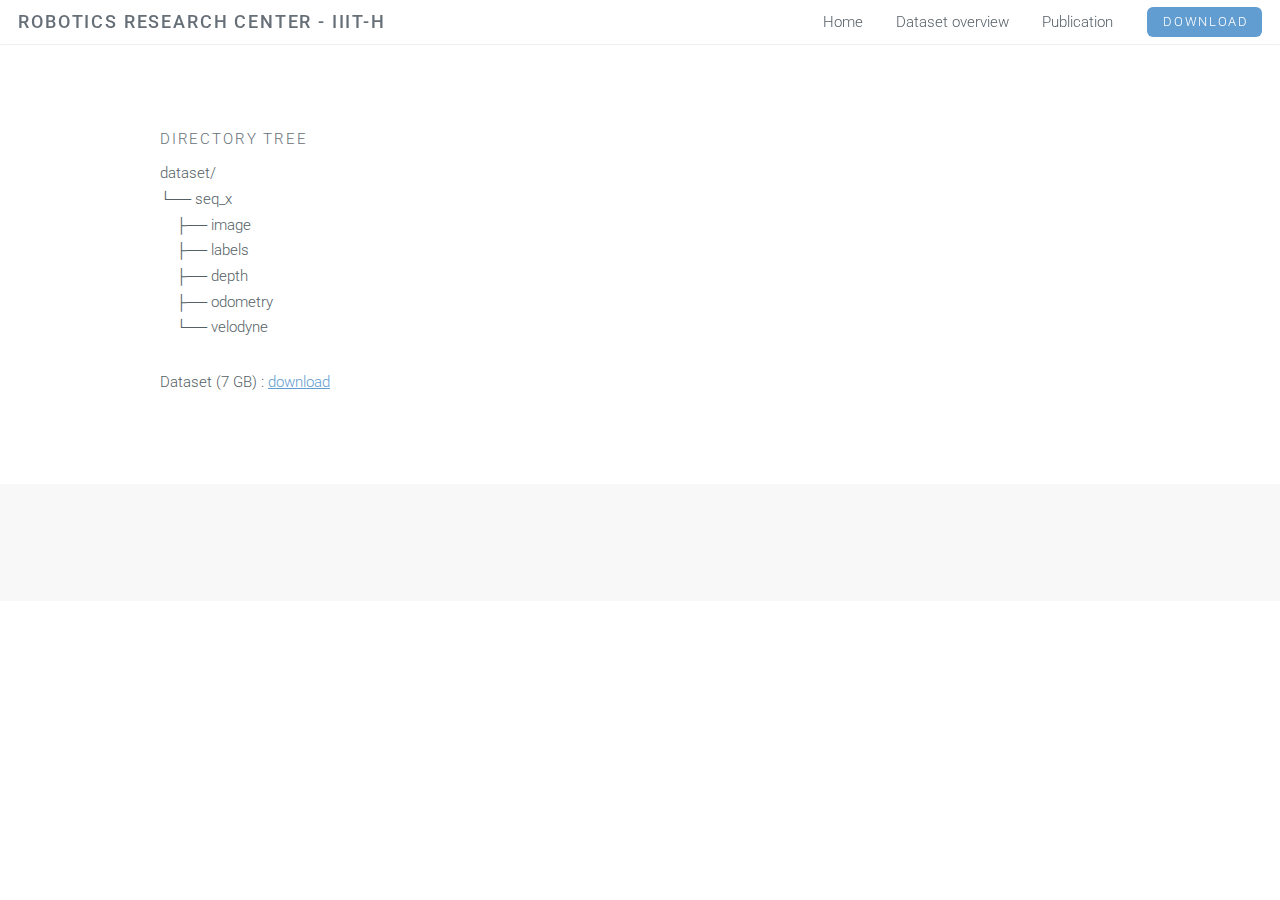
==== commit 42adbe64: "banner adjusted and publication video added" ====
--- a/download.html
+++ b/download.html
@@ -29,11 +29,8 @@
 				<nav id="nav">
 					<ul>
 						<li><a href="index.html">Home</a></li>
-						<li><a href="examples.html">Examples</a></li>
-						<!--<li><a href="right-sidebar.html">Right Sidebbbbar</a></li>
-						<li><a href="no-sidebar.html">No Sidebar</a></li>-->
-						<!-- <li><a href="contact.html">Contact</a></li> -->
-
+						<li><a href="Dataset_overview.html"></a>Dataset overview</li>
+						<li><a href="Publication.html">Publication</a></li>
 						<li><a href="download.html" class="button special">Download</a></li>
 					</ul>
 				</nav>
--- a/css/style.css
+++ b/css/style.css
@@ -1189,7 +1189,9 @@
     overflow: hidden;
     position: absolute;
     right: 50%;
-    width: auto; }
+    width: auto;
+	
+	}
  /* #banner:before {
     -moz-transition: opacity 3s ease;
     -webkit-transition: opacity 3s ease;
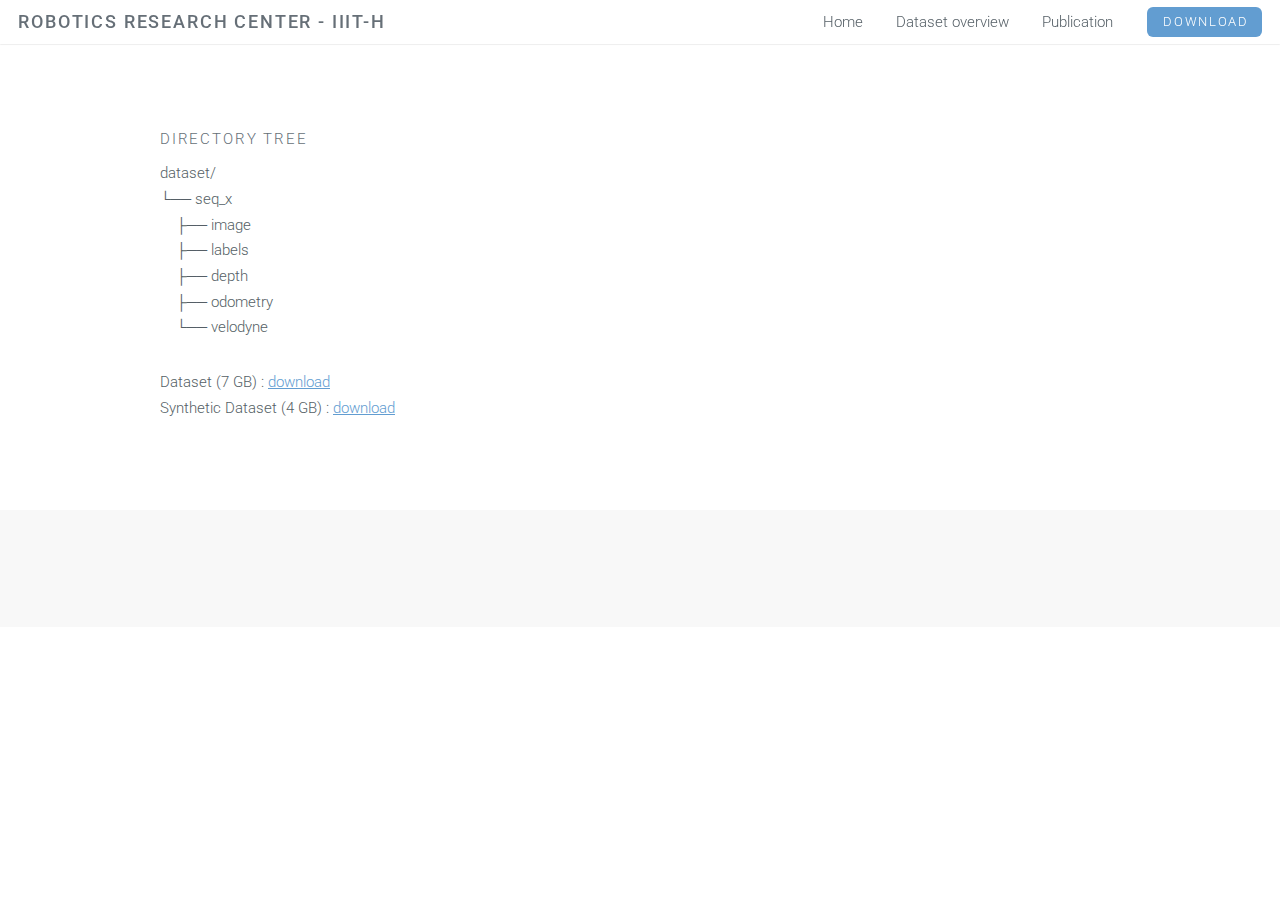
==== commit fd751a75: "synthetic dataset link addded" ====
--- a/download.html
+++ b/download.html
@@ -54,6 +54,7 @@
 							&nbsp;&nbsp;&nbsp; └── velodyne
 						</p>
 						<p> Dataset (7 GB) : <a href = "https://drive.google.com/file/d/1xdKOtvq1iGJVgnpxjA8J01W8sZINtvg5/view?usp=sharing"> download </a> <br>
+						Synthetic Dataset (4 GB) : <a href = "https://drive.google.com/open?id=1gbmmRgckvK1QxR4_OnYbTUkBoNFpiN1W"> download </a> </p>
 						
 					</div>
 	
--- a/css/style.css
+++ b/css/style.css
@@ -1017,7 +1017,7 @@
   #banner strong, #banner b {
     color: #ffffff; }
   #banner h1, #banner h2, #banner h3, #banner h4, #banner h5, #banner h6 {
-    color: #ffffff; }
+    color: 	#D3D3D3 }
   #banner blockquote {
     border-left-color: rgba(255, 255, 255, 0.25); }
   #banner code {
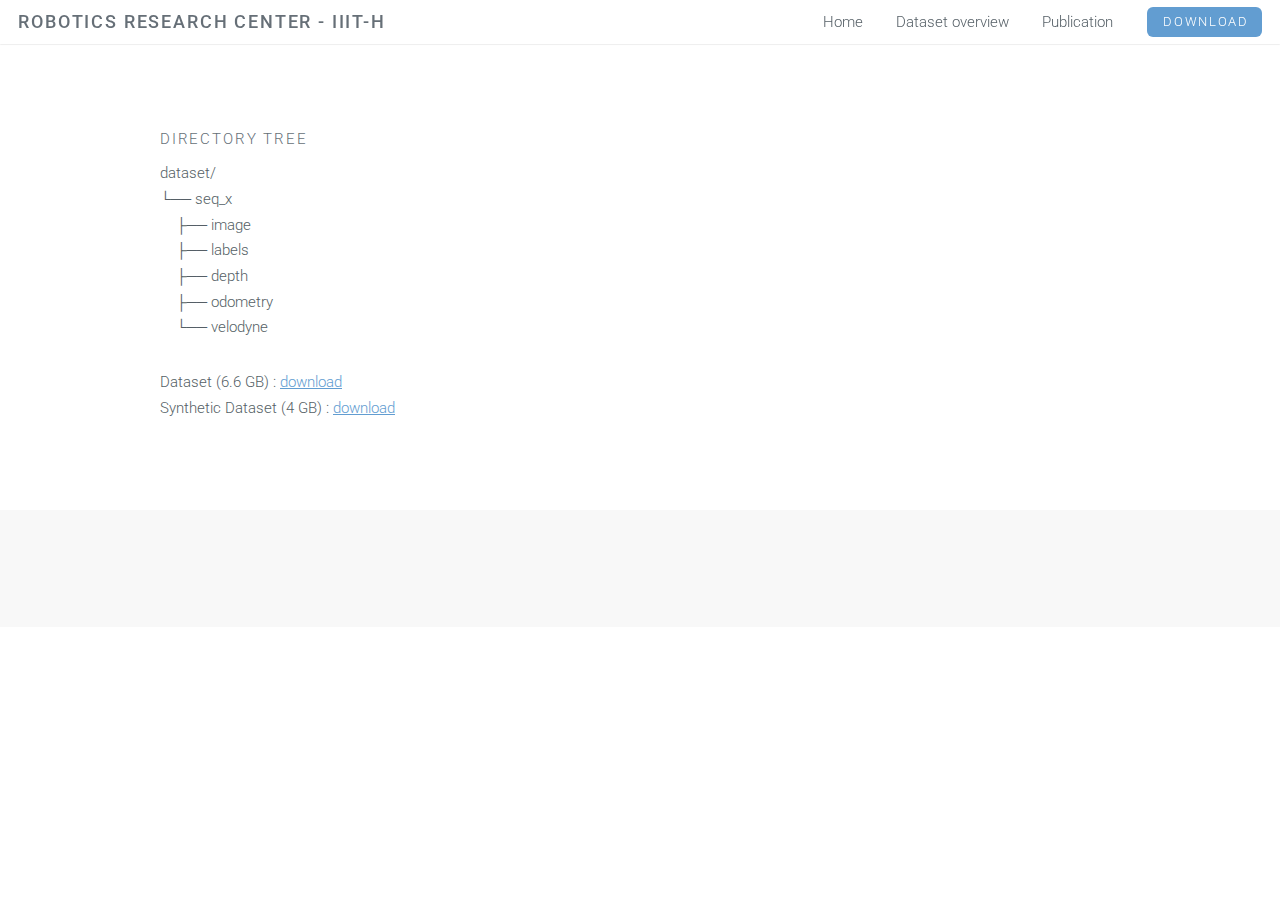
==== commit 3c25078d: "changed download link" ====
--- a/download.html
+++ b/download.html
@@ -53,7 +53,7 @@
 							&nbsp;&nbsp;&nbsp; ├── odometry<br>
 							&nbsp;&nbsp;&nbsp; └── velodyne
 						</p>
-						<p> Dataset (7 GB) : <a href = "https://drive.google.com/file/d/1xdKOtvq1iGJVgnpxjA8J01W8sZINtvg5/view?usp=sharing"> download </a> <br>
+						<p> Dataset (6.6 GB) : <a href = "https://drive.google.com/open?id=17h9vjM0zTJGC6sUxCZSR_2PZo7GhMd9L"> download </a> <br>
 						Synthetic Dataset (4 GB) : <a href = "https://drive.google.com/open?id=1gbmmRgckvK1QxR4_OnYbTUkBoNFpiN1W"> download </a> </p>
 						
 					</div>
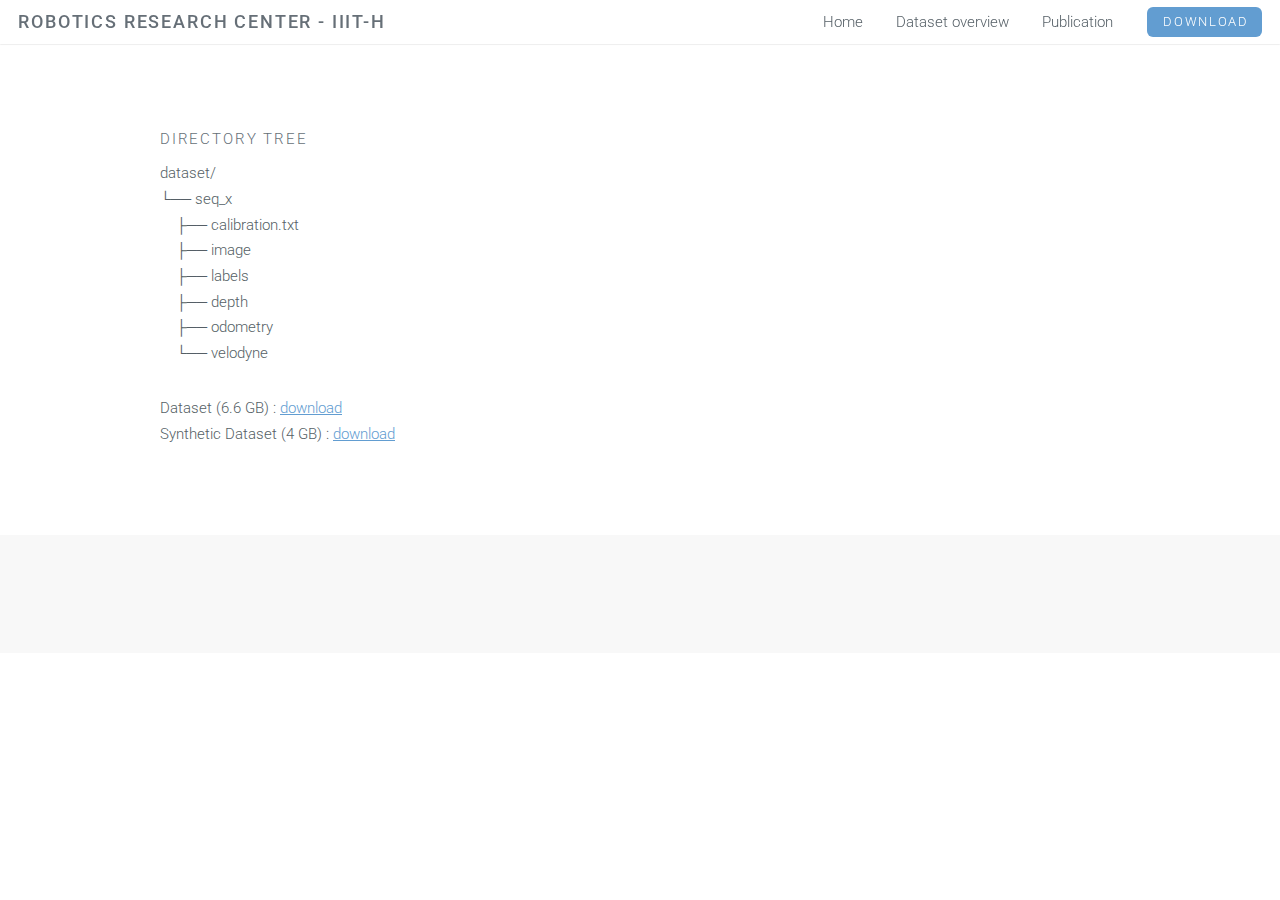
==== commit 7cf77510: "directory tree edited" ====
--- a/download.html
+++ b/download.html
@@ -45,7 +45,7 @@
 						<h1>Directory Tree</h1><p>
 							dataset/<br>
 							└── seq_x<br>
-							<!--&nbsp;&nbsp;&nbsp; ├── calibration.txt<br>-->
+							&nbsp;&nbsp;&nbsp; ├── calibration.txt<br>
 							&nbsp;&nbsp;&nbsp; ├── image<br>
 							&nbsp;&nbsp;&nbsp; ├── labels<br>
 							&nbsp;&nbsp;&nbsp; ├── depth<br>
